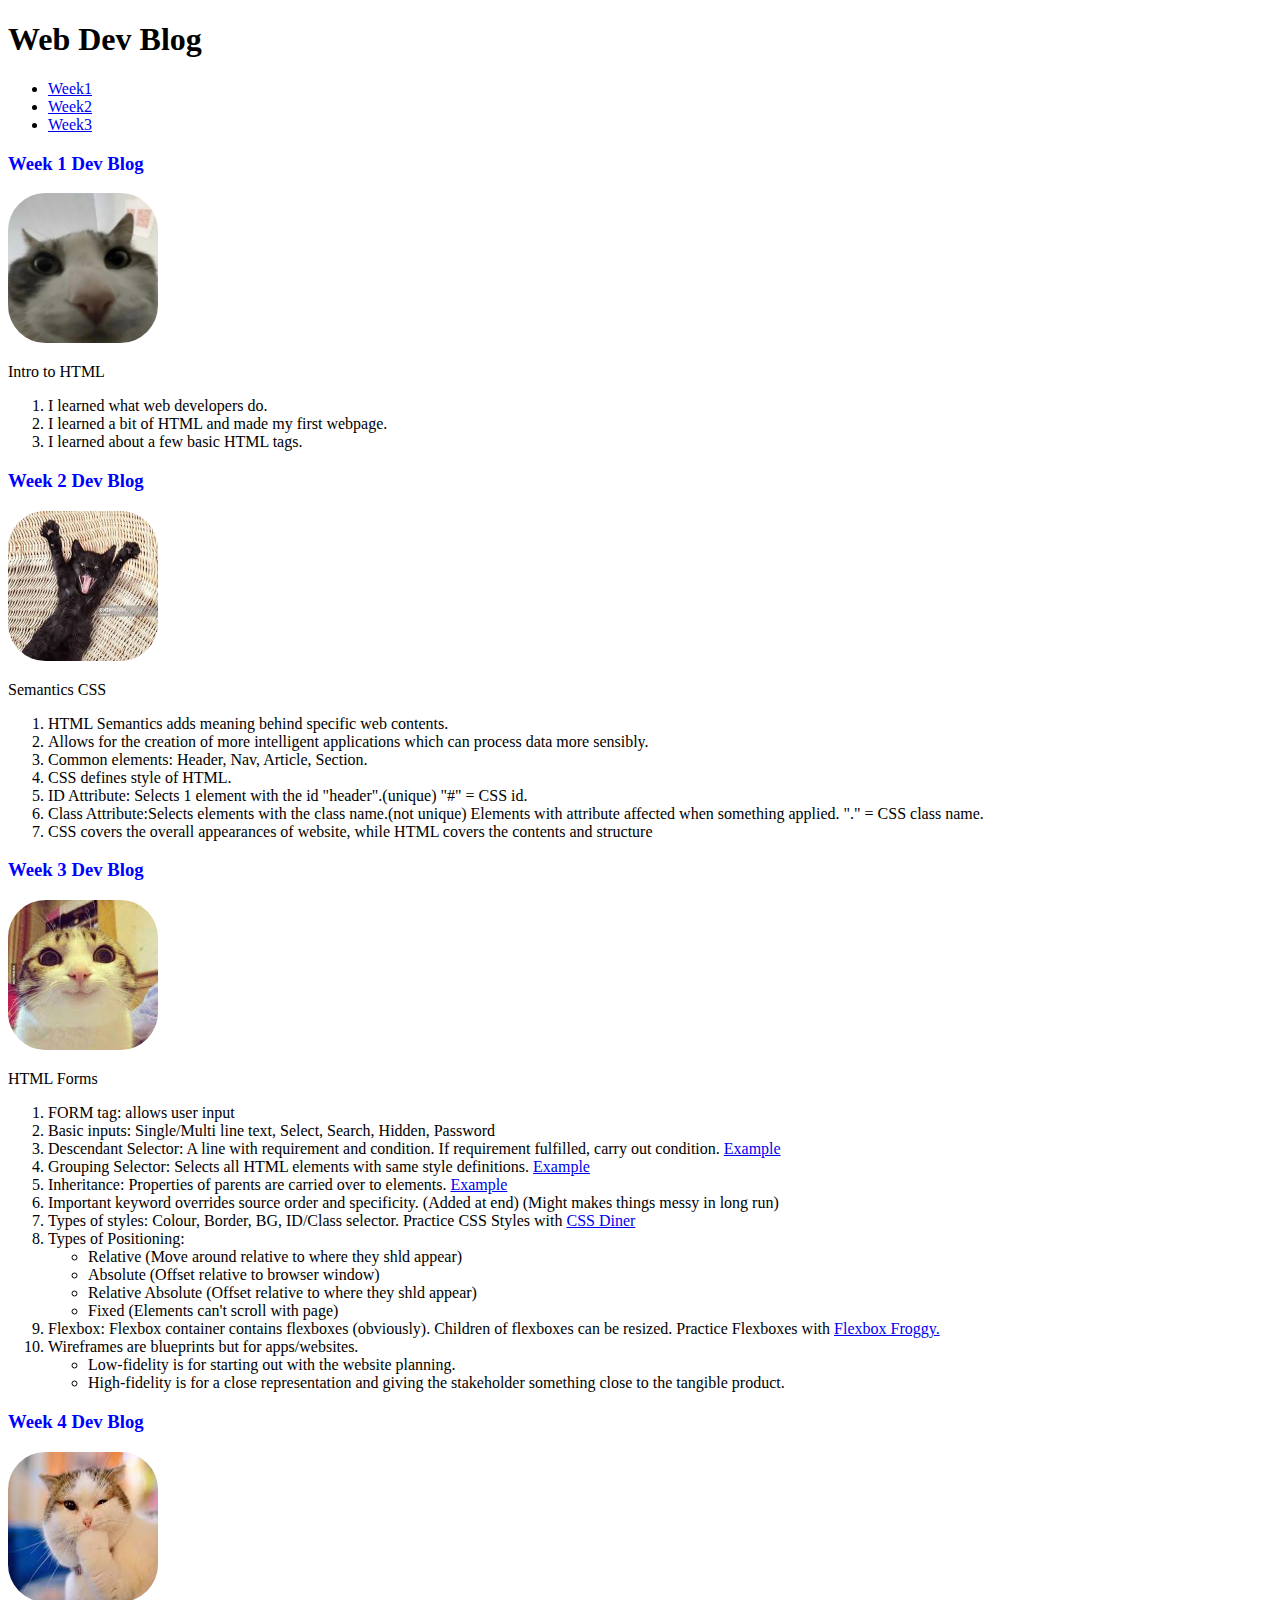
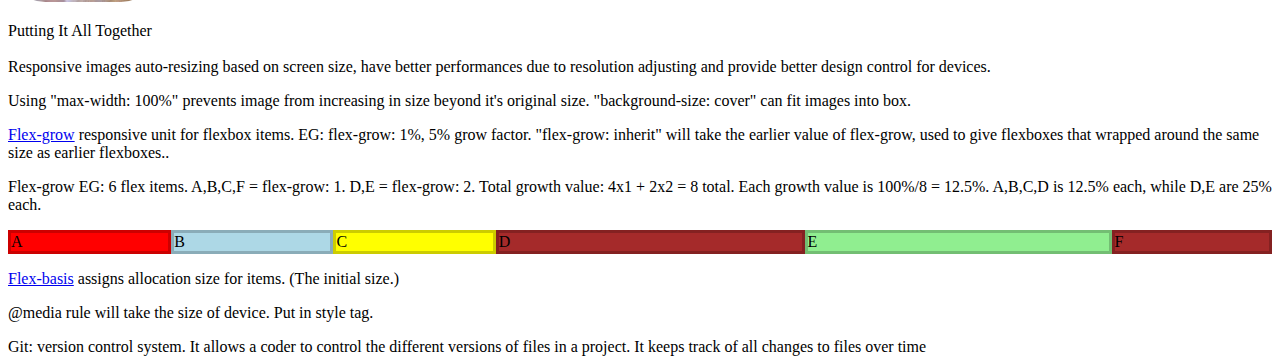
==== index.html @ f65aebb0 "WDB uploads so far" ====
<!DOCTYPE html>
<html>
  <head>
    <title>Web Dev Blog</title>
    <link rel="stylesheet" href="style.css" type="text/css" />
</head>

<body>
  <h1> Web Dev Blog </h1>
  <nav>
    <ul>
      <li><a href="#"> Week1</a></li>
      <li><a href="#"> Week2</a></li>
      <li><a href="#"> Week3</a></li>
    </ul>
  </nav>
  <article>
    <h3> Week 1 Dev Blog </h1>
    <img src = "Wireless cat.jpg">
    <p>
    <header>Intro to HTML</header>
    <ol>
      <li>I learned what web developers do.</li>
      <li>I learned a bit of HTML and made my first webpage.</li>
      <li>I learned about a few basic HTML tags.</li>
    </ol>
    </p>
  </article>
  <article>
    <h3> Week 2 Dev Blog </h3>
    <img src = "Yawning Cat.jpeg">
    <p>
    <header> Semantics CSS </header>
    <ol>
      <li>HTML Semantics adds meaning behind specific web contents.</li>
      <li>Allows for the creation of more intelligent applications which can process data more sensibly.</li>
      <li>Common elements: Header, Nav, Article, Section. </li>
      <li>CSS defines style of HTML.</li>
      <li>ID Attribute: Selects 1 element with the id "header".(unique) "#" = CSS id.</li>
      <li>Class Attribute:Selects elements with the class name.(not unique) Elements with attribute affected when something applied. "." = CSS class name.</li>
      <li>CSS covers the overall appearances of website, while HTML covers the contents and structure</li>
    </ol></p>
  </article>
  <article>
    <h3> Week 3 Dev Blog </h3>
    <img src = "Smiling Cat.jpeg">
    <p><header>HTML Forms</header>
    <ol>
      <li>FORM tag: allows user input</li>
      <li>Basic inputs: Single/Multi line text, Select, Search, Hidden, Password</li>
      
      <li>Descendant Selector: A line with requirement and condition. If requirement fulfilled, carry out condition. <a href='https://developer.mozilla.org/en-US/docs/Web/CSS/Descendant_combinator'>Example</a></li>
      <li>Grouping Selector: Selects all HTML elements with same style definitions. <a href="https://www.w3schools.com/css/css_selectors.asp#:~:text=The%20CSS%20Grouping%20Selector,with%20the%20same%20style%20definitions.&text=It%20will%20be%20better%20to,each%20selector%20with%20a%20comma.">Example</a></li>
      <li>Inheritance: Properties of parents are carried over to elements. <a href='https://developer.mozilla.org/en-US/docs/Web/CSS/Inheritance'>Example</a></li>
      <li>Important keyword overrides source order and specificity. (Added at end) (Might makes things messy in long run)</li>
      <li>Types of styles: Colour, Border, BG, ID/Class selector. Practice CSS Styles with <a href="https://flukeout.github.io/">CSS Diner</a></li> 
      <li>Types of Positioning: 
        <ul>
          <li>Relative (Move around relative to where they shld appear)</li>
          <li>Absolute (Offset relative to browser window)</li> 
          <li>Relative Absolute (Offset relative to where they shld appear)</li>
          <li>Fixed (Elements can't scroll with page)</li></ul> 
      <li>Flexbox: Flexbox container contains flexboxes (obviously). Children of flexboxes can be resized. Practice Flexboxes with <a href="https://flexboxfroggy.com/">Flexbox Froggy.</a></li>
      <li>Wireframes are blueprints but for apps/websites.<ul>
        <li>Low-fidelity is for starting out with the website planning.</li>
        <li>High-fidelity is for a close representation and giving the stakeholder something close to the tangible product.</li>
      </ul></li>
    </ol>
    </p>
  </article>
  <article>
    <h3> Week 4 Dev Blog </h3>
    <img src="Cat biting on hand.jpeg">
    <p><header>Putting It All Together </header> <br>
    Responsive images auto-resizing based on screen size, have better performances due to resolution adjusting and provide better design control for devices.</p>
    <p>Using "max-width: 100%" prevents image from increasing in size beyond it's original size. "background-size: cover" can fit images into box.</p>
    <p><a href="https://developer.mozilla.org/en-US/docs/Web/CSS/flex-grow">Flex-grow</a> responsive unit for flexbox items. EG: flex-grow: 1%, 5% grow factor. "flex-grow: inherit" will take the earlier value of flex-grow, used to give flexboxes that wrapped around the same size as earlier flexboxes..</p>
    <p>Flex-grow EG: 6 flex items. A,B,C,F = flex-grow: 1. D,E = flex-grow: 2. Total growth value: 4x1 + 2x2 = 8 total. Each growth value is 100%/8 = 12.5%. A,B,C,D is 12.5% each, while D,E are 25% each.
    <div id="content">
      <div class="small" style="background-color:red;">A</div>
      <div class="small" style="background-color:lightblue;">B</div>
      <div class="small" style="background-color:yellow;">C</div>
      <div class="double" style="background-color:brown;">D</div>
      <div class="double" style="background-color:lightgreen;">E</div>
      <div class="small" style="background-color:brown;">F</div>
    </div></p>
    <p><a href="https://www.w3schools.com/cssref/css3_pr_flex-basis.php">Flex-basis</a> assigns allocation size for items. (The initial size.)</p>
    <p>@media rule will take the size of device. Put in style tag.</p>
    <p>Git: version control system. It allows a coder to control the different versions of files in a project. It keeps track of all changes to files over time</p>
  </article>
  </body>
</html>
---- style.css ----
html {
    height: 100%;
    width: 100%;
  }
  
  h3{color:blue}
  
  img{width: 150px;
     height: 150px;
     border-radius: 25%;}
  
  
  #content {
    display: flex;
  
    justify-content: space-around;
    flex-flow: row wrap;
    align-items: stretch;
  }
  
  .small {
    flex-grow: 1;
    border: 3px solid rgba(0, 0, 0, 0.2);
  }
  
  .double {
    flex-grow: 2;
    border: 3px solid rgba(0, 0, 0, 0.2);
  }
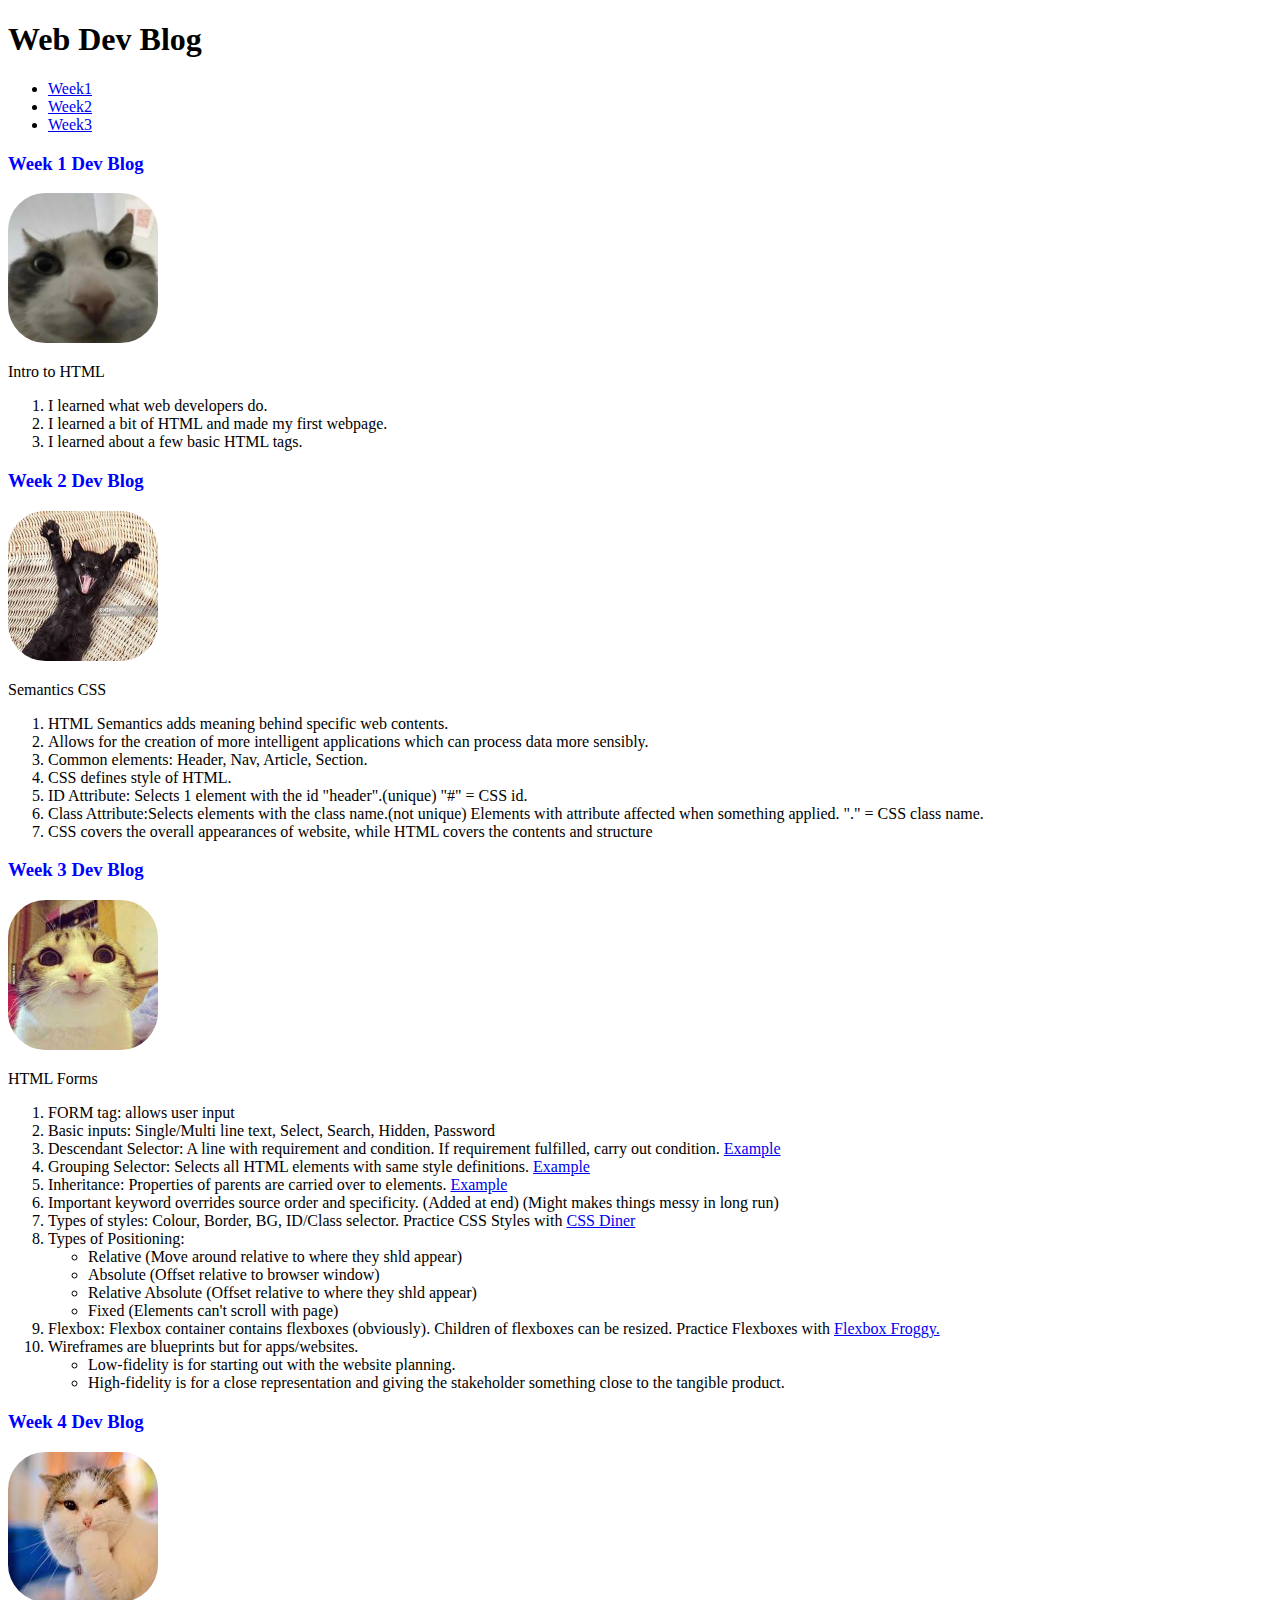
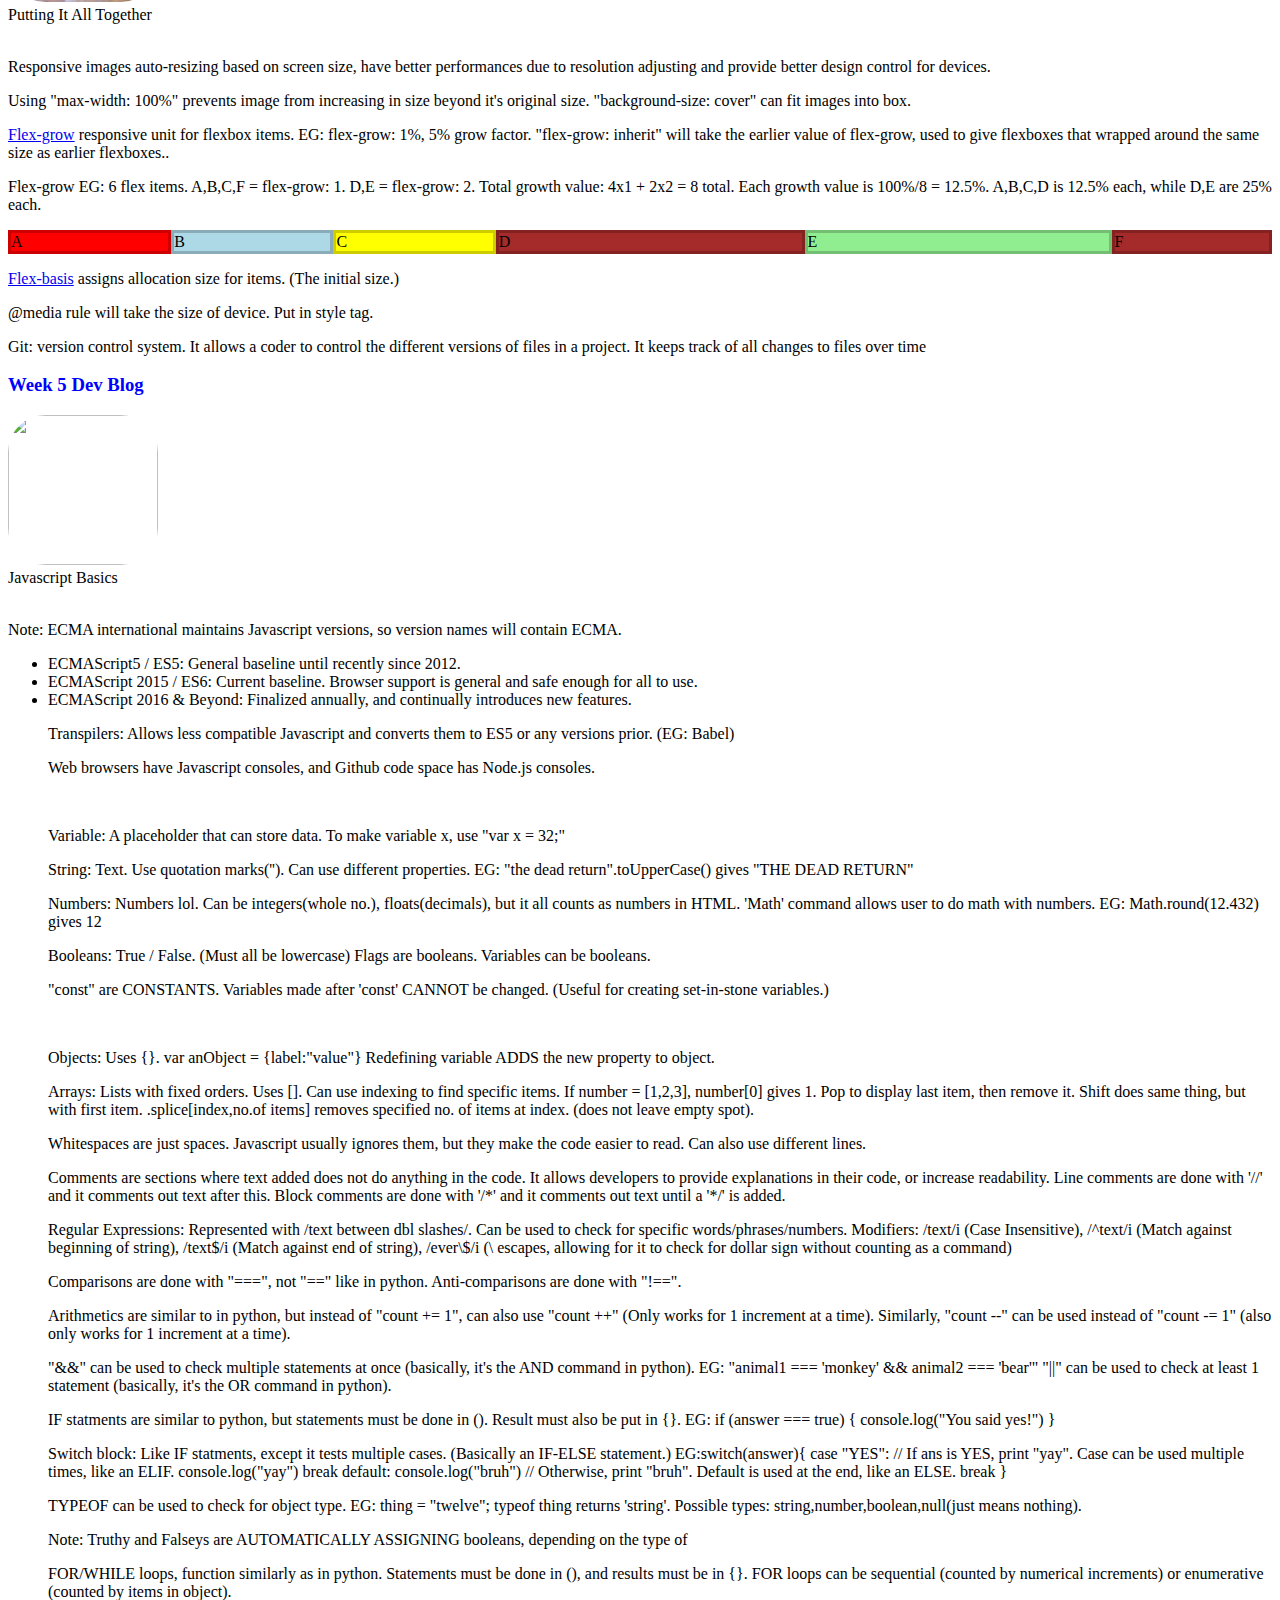
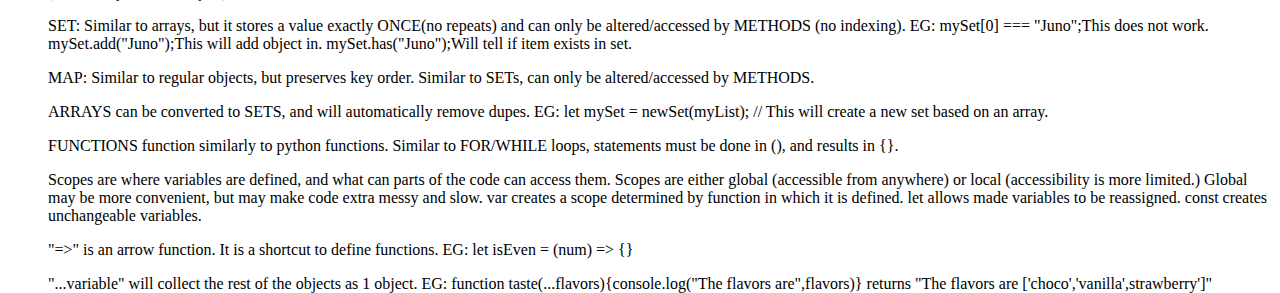
==== commit 2d6966fd: "WBD Week 5 Part 2" ====
--- a/index.html
+++ b/index.html
@@ -71,8 +71,8 @@
   <article>
     <h3> Week 4 Dev Blog </h3>
     <img src="Cat biting on hand.jpeg">
-    <p><header>Putting It All Together </header> <br>
-    Responsive images auto-resizing based on screen size, have better performances due to resolution adjusting and provide better design control for devices.</p>
+    <header>Putting It All Together </header> <br>
+    <p>Responsive images auto-resizing based on screen size, have better performances due to resolution adjusting and provide better design control for devices.</p>
     <p>Using "max-width: 100%" prevents image from increasing in size beyond it's original size. "background-size: cover" can fit images into box.</p>
     <p><a href="https://developer.mozilla.org/en-US/docs/Web/CSS/flex-grow">Flex-grow</a> responsive unit for flexbox items. EG: flex-grow: 1%, 5% grow factor. "flex-grow: inherit" will take the earlier value of flex-grow, used to give flexboxes that wrapped around the same size as earlier flexboxes..</p>
     <p>Flex-grow EG: 6 flex items. A,B,C,F = flex-grow: 1. D,E = flex-grow: 2. Total growth value: 4x1 + 2x2 = 8 total. Each growth value is 100%/8 = 12.5%. A,B,C,D is 12.5% each, while D,E are 25% each.
@@ -88,5 +88,77 @@
     <p>@media rule will take the size of device. Put in style tag.</p>
     <p>Git: version control system. It allows a coder to control the different versions of files in a project. It keeps track of all changes to files over time</p>
   </article>
+  <article>
+    <h3> Week 5 Dev Blog </h3>
+    <img src="Cat in bread.jpeg">
+    <header>Javascript Basics</header> <br>
+    <p>Note: ECMA international maintains Javascript versions, so version names will contain ECMA.</p>
+    <p><ul><li>ECMAScript5 / ES5: General baseline until recently since 2012.</li>
+      <li>ECMAScript 2015 / ES6: Current baseline. Browser support is general and safe enough for all to use.</li>
+      <li>ECMAScript 2016 & Beyond: Finalized annually, and continually introduces new features.</li>
+    </p>
+    <p>Transpilers: Allows less compatible Javascript and converts them to ES5 or any versions prior. (EG: Babel)</p>
+    <p>Web browsers have Javascript consoles, and Github code space has Node.js consoles.</p> <br>
+
+    <p>Variable: A placeholder that can store data. To make variable x, use "var x = 32;"</p>
+    <p>String: Text. Use quotation marks(''). Can use different properties. EG: "the dead return".toUpperCase() gives "THE DEAD RETURN"</p>
+    <p>Numbers: Numbers lol. Can be integers(whole no.), floats(decimals), but it all counts as numbers in HTML. 
+      'Math' command allows user to do math with numbers. EG: Math.round(12.432) gives 12</p>
+    <p>Booleans: True / False. (Must all be lowercase) Flags are booleans. Variables can be booleans.</p>
+    <p>"const" are CONSTANTS. Variables made after 'const' CANNOT be changed. (Useful for creating set-in-stone variables.)</p> <br>
+    
+    <p>Objects: Uses {}. var anObject = {label:"value"} Redefining variable ADDS the new property to object.</p>
+    <p>Arrays: Lists with fixed orders. Uses []. Can use indexing to find specific items. If number = [1,2,3], number[0] gives 1. 
+      Pop to display last item, then remove it. Shift does same thing, but with first item. .splice[index,no.of items] removes specified no. of items at index. (does not leave empty spot).</p>
+    <p>Whitespaces are just spaces. Javascript usually ignores them, but they make the code easier to read. Can also use different lines.</p>
+    <p>Comments are sections where text added does not do anything in the code. It allows developers to provide explanations in their code, or increase readability. 
+      Line comments are done with '//' and it comments out text after this.
+      Block comments are done with '/*' and it comments out text until a '*/' is added.</p>
+    <p>Regular Expressions: Represented with /text between dbl slashes/. Can be used to check for specific words/phrases/numbers.
+      Modifiers: /text/i (Case Insensitive), /^text/i (Match against beginning of string), /text$/i (Match against end of string), /ever\$/i (\ escapes, allowing for it to check for dollar sign without counting as a command)</p>
+
+    <p>Comparisons are done with "===", not "==" like in python. Anti-comparisons are done with "!==".</p>
+    <p>Arithmetics are similar to in python, but instead of "count += 1", can also use "count ++" (Only works for 1 increment at a time).
+      Similarly, "count --" can be used instead of "count -= 1" (also only works for 1 increment at a time).</p>
+    <p>"&&" can be used to check multiple statements at once (basically, it's the AND command in python). EG: "animal1 === 'monkey' && animal2 === 'bear'"
+      "||" can be used to check at least 1 statement (basically, it's the OR command in python).</p>
+    <p>IF statments are similar to python, but statements must be done in (). Result must also be put in {}.
+      EG: if (answer === true) {
+        console.log("You said yes!")
+      }</p>
+    <p>Switch block: Like IF statments, except it tests multiple cases. (Basically an IF-ELSE statement.)
+      EG:switch(answer){
+        case "YES":              // If ans is YES, print "yay". Case can be used multiple times, like an ELIF.
+          console.log("yay")  
+          break
+        default:
+          console.log("bruh")    // Otherwise, print "bruh". Default is used at the end, like an ELSE.
+          break
+      }</p>
+      <p>TYPEOF can be used to check for object type. EG: thing = "twelve";   typeof thing returns 'string'.
+        Possible types: string,number,boolean,null(just means nothing).
+      </p>
+      <p>Note: Truthy and Falseys are AUTOMATICALLY ASSIGNING booleans, depending on the type of </p>
+
+      <p>FOR/WHILE loops, function similarly as in python. Statements must be done in (), and results must be in {}.
+        FOR loops can be sequential (counted by numerical increments) or enumerative (counted by items in object).</p>
+      <p>SET: Similar to arrays, but it stores a value exactly ONCE(no repeats) and can only be altered/accessed by METHODS (no indexing).
+        EG: mySet[0] === "Juno";This does not work.         mySet.add("Juno");This will add object in.       mySet.has("Juno");Will tell if item exists in set.</p>
+      <p>MAP: Similar to regular objects, but preserves key order. Similar to SETs, can only be altered/accessed by METHODS.</p>
+      <p>ARRAYS can be converted to SETS, and will automatically remove dupes.
+        EG: let mySet = newSet(myList);   // This will create a new set based on an array.</p>
+
+      <p>FUNCTIONS function similarly to python functions. Similar to FOR/WHILE loops, statements must be done in (), and results in {}.</p>
+      <p>Scopes are where variables are defined, and what can parts of the code can access them. Scopes are either global (accessible from anywhere) or local (accessibility is more limited.)
+        Global may be more convenient, but may make code extra messy and slow.
+        var creates a scope determined by function in which it is defined. 
+        let allows made variables to be reassigned.
+        const creates unchangeable variables.</p>
+      <p>"=>" is an arrow function. It is a shortcut to define functions.
+        EG: let isEven = (num) => {}</p>
+      <p>"...variable" will collect the rest of the objects as 1 object.
+        EG: function taste(...flavors){console.log("The flavors are",flavors)}    returns "The flavors are ['choco','vanilla',strawberry']"</p>
+      <p></p>
+  </article>
   </body>
 </html>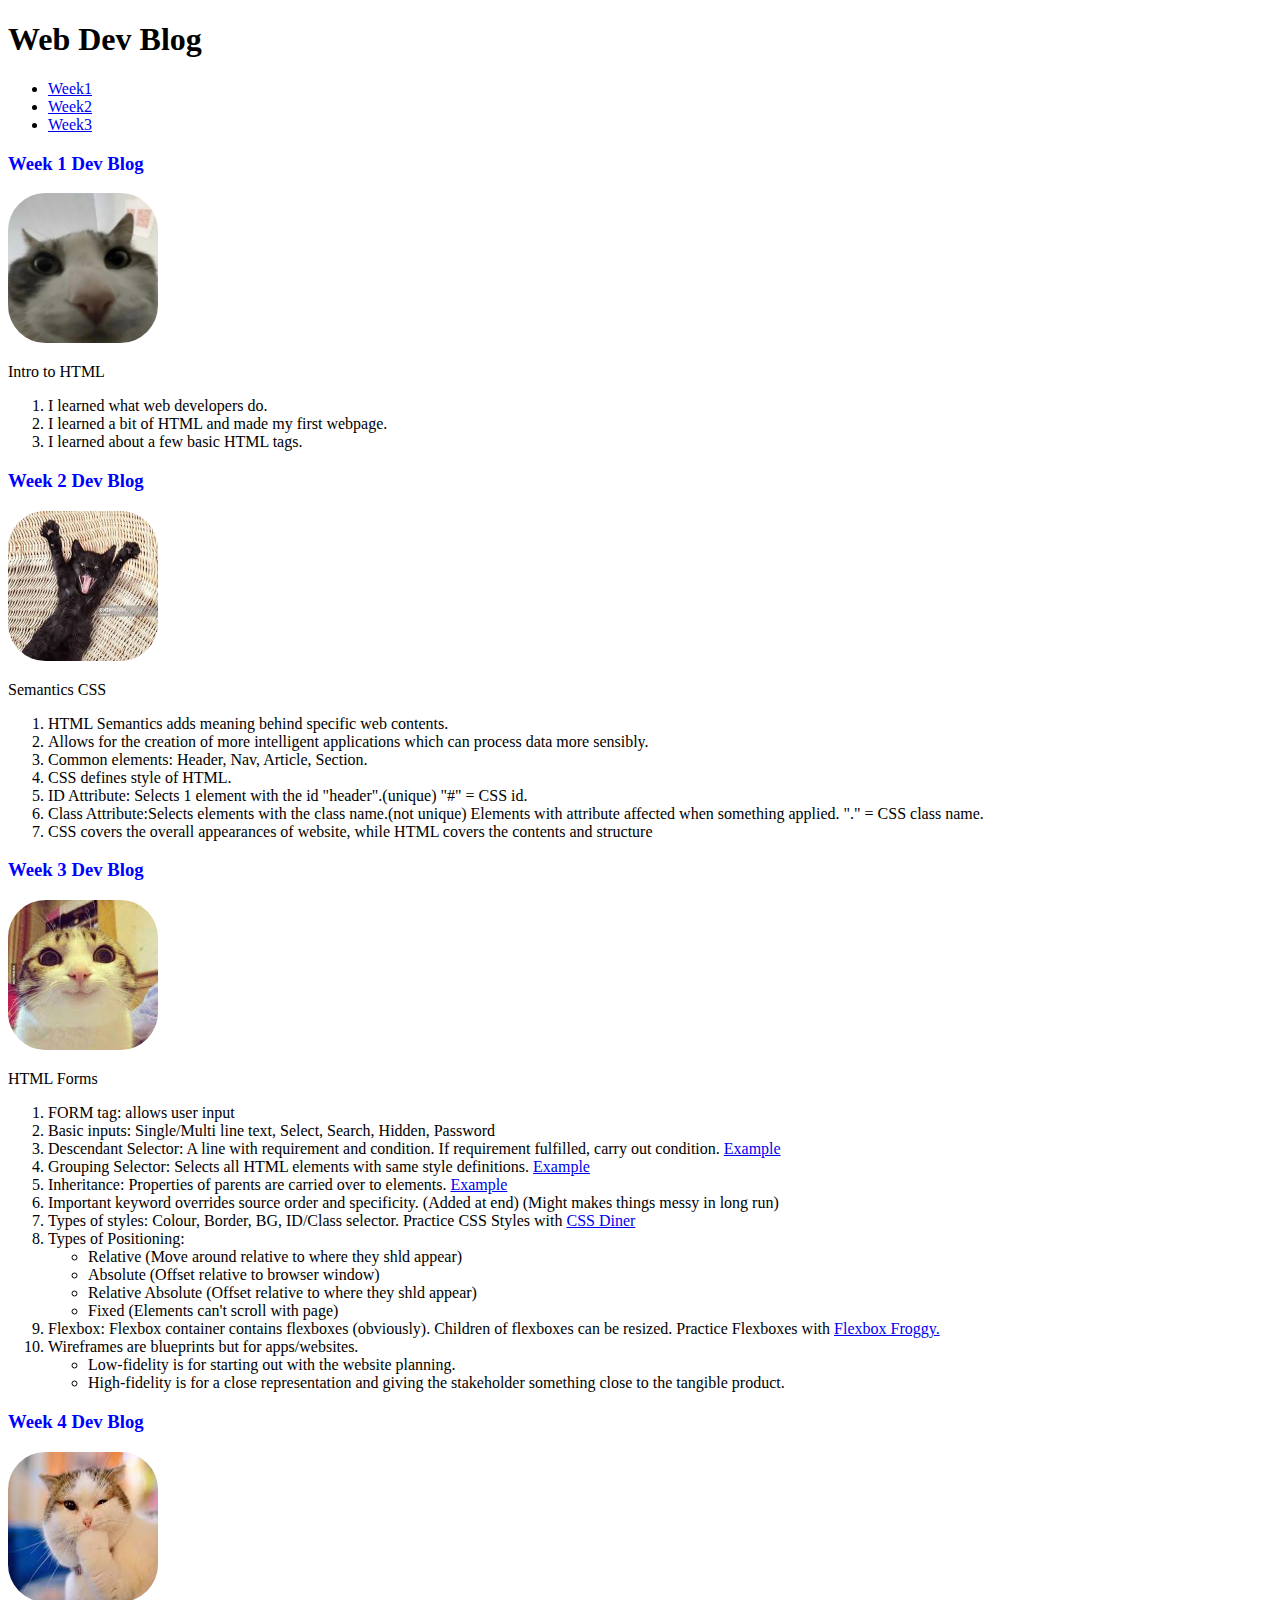
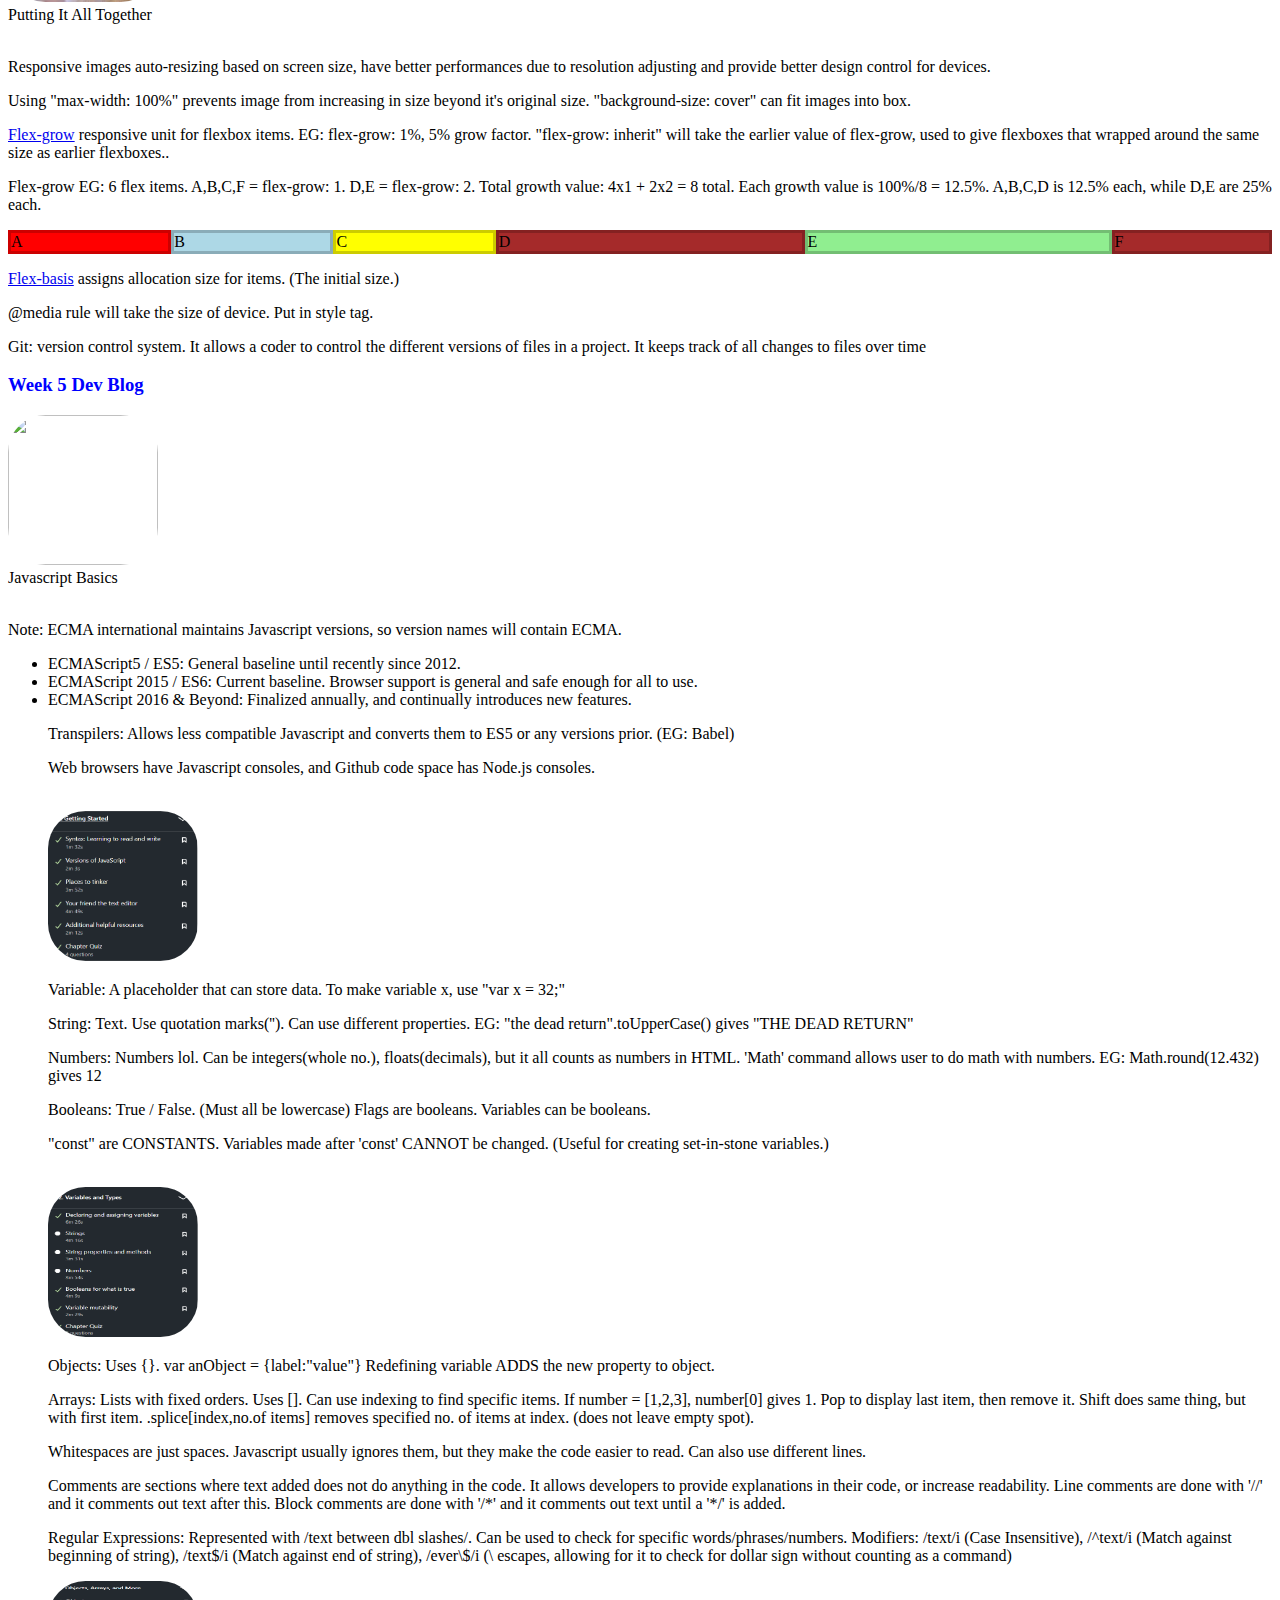
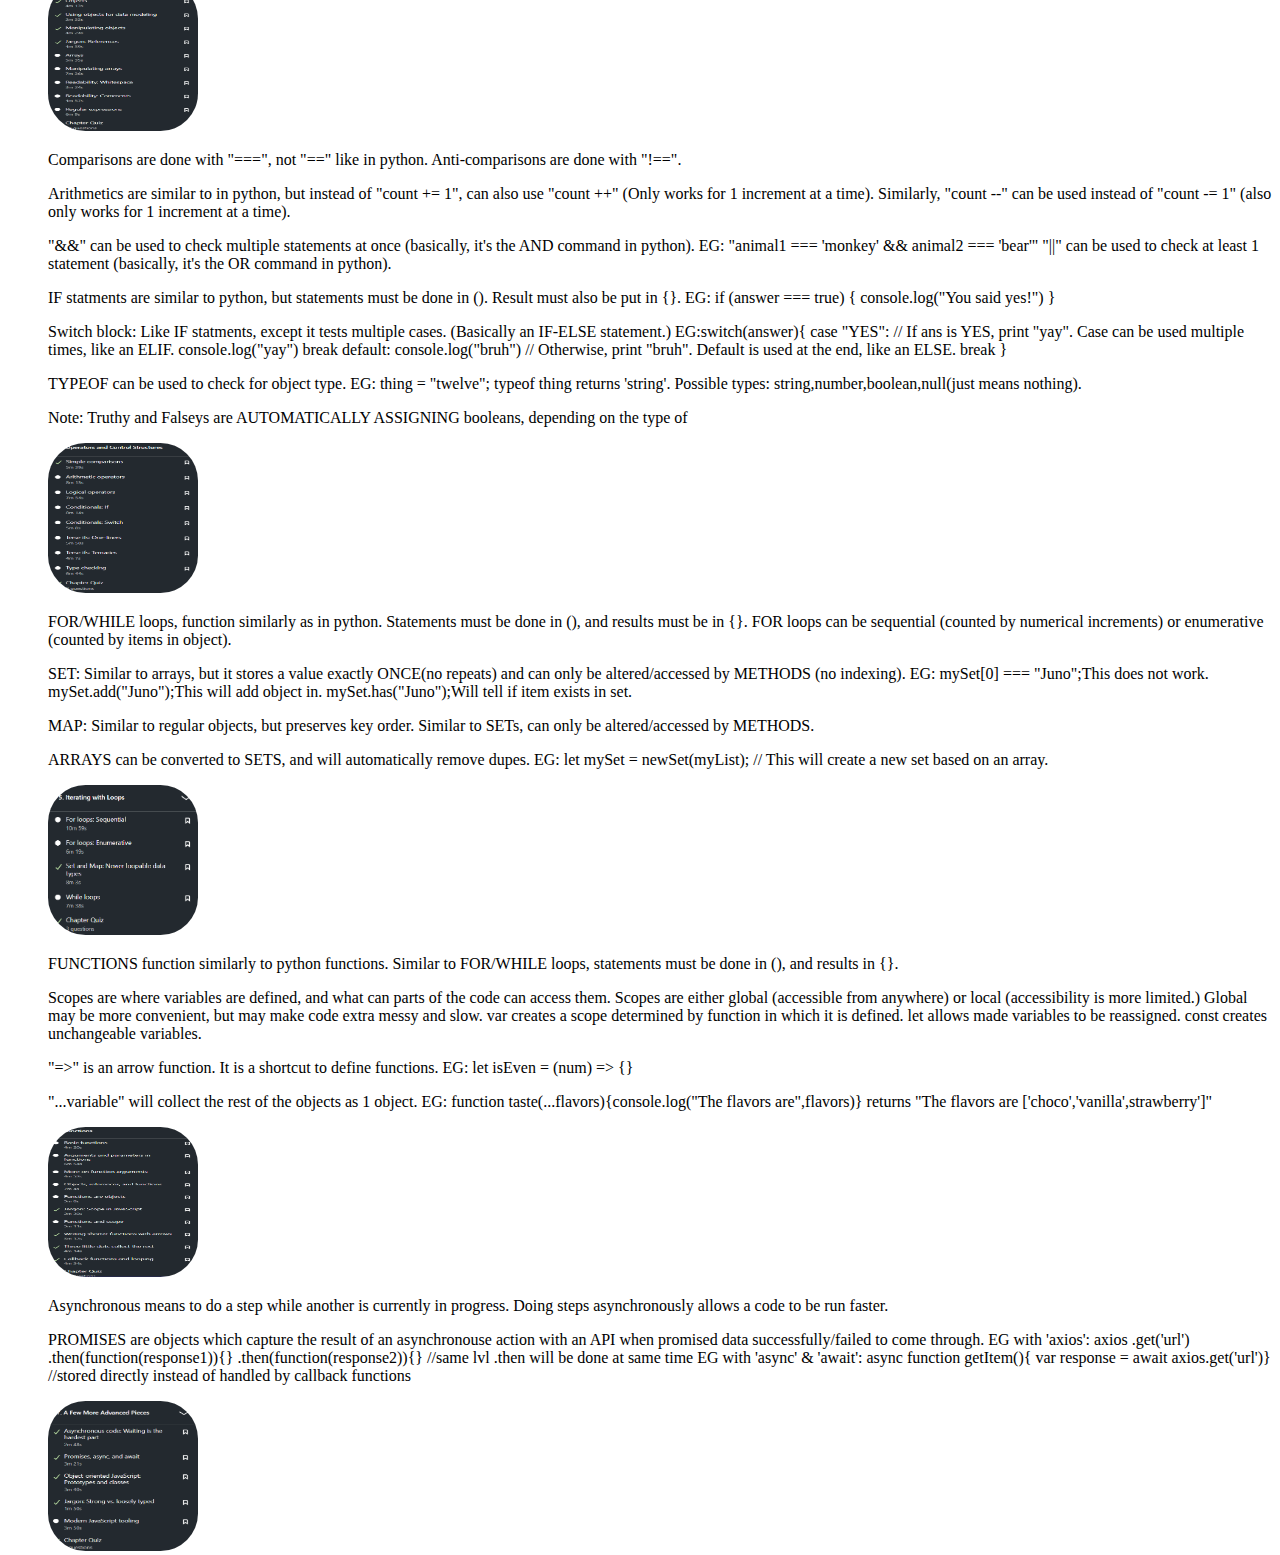
==== commit 2fc3f8d7: "WBD Week 5 Part 4" ====
--- a/index.html
+++ b/index.html
@@ -99,6 +99,7 @@
     </p>
     <p>Transpilers: Allows less compatible Javascript and converts them to ES5 or any versions prior. (EG: Babel)</p>
     <p>Web browsers have Javascript consoles, and Github code space has Node.js consoles.</p> <br>
+    <img src="Lesson 1 quiz.png">
 
     <p>Variable: A placeholder that can store data. To make variable x, use "var x = 32;"</p>
     <p>String: Text. Use quotation marks(''). Can use different properties. EG: "the dead return".toUpperCase() gives "THE DEAD RETURN"</p>
@@ -106,7 +107,8 @@
       'Math' command allows user to do math with numbers. EG: Math.round(12.432) gives 12</p>
     <p>Booleans: True / False. (Must all be lowercase) Flags are booleans. Variables can be booleans.</p>
     <p>"const" are CONSTANTS. Variables made after 'const' CANNOT be changed. (Useful for creating set-in-stone variables.)</p> <br>
-    
+    <img src="Lesson 2 quiz.png">
+
     <p>Objects: Uses {}. var anObject = {label:"value"} Redefining variable ADDS the new property to object.</p>
     <p>Arrays: Lists with fixed orders. Uses []. Can use indexing to find specific items. If number = [1,2,3], number[0] gives 1. 
       Pop to display last item, then remove it. Shift does same thing, but with first item. .splice[index,no.of items] removes specified no. of items at index. (does not leave empty spot).</p>
@@ -116,6 +118,7 @@
       Block comments are done with '/*' and it comments out text until a '*/' is added.</p>
     <p>Regular Expressions: Represented with /text between dbl slashes/. Can be used to check for specific words/phrases/numbers.
       Modifiers: /text/i (Case Insensitive), /^text/i (Match against beginning of string), /text$/i (Match against end of string), /ever\$/i (\ escapes, allowing for it to check for dollar sign without counting as a command)</p>
+    <img src="Lesson 3 quiz.png">
 
     <p>Comparisons are done with "===", not "==" like in python. Anti-comparisons are done with "!==".</p>
     <p>Arithmetics are similar to in python, but instead of "count += 1", can also use "count ++" (Only works for 1 increment at a time).
@@ -139,6 +142,7 @@
         Possible types: string,number,boolean,null(just means nothing).
       </p>
       <p>Note: Truthy and Falseys are AUTOMATICALLY ASSIGNING booleans, depending on the type of </p>
+      <img src="Lesson 4 quiz.png">
 
       <p>FOR/WHILE loops, function similarly as in python. Statements must be done in (), and results must be in {}.
         FOR loops can be sequential (counted by numerical increments) or enumerative (counted by items in object).</p>
@@ -147,6 +151,7 @@
       <p>MAP: Similar to regular objects, but preserves key order. Similar to SETs, can only be altered/accessed by METHODS.</p>
       <p>ARRAYS can be converted to SETS, and will automatically remove dupes.
         EG: let mySet = newSet(myList);   // This will create a new set based on an array.</p>
+      <img src="Lesson 5 quiz.png">
 
       <p>FUNCTIONS function similarly to python functions. Similar to FOR/WHILE loops, statements must be done in (), and results in {}.</p>
       <p>Scopes are where variables are defined, and what can parts of the code can access them. Scopes are either global (accessible from anywhere) or local (accessibility is more limited.)
@@ -158,7 +163,20 @@
         EG: let isEven = (num) => {}</p>
       <p>"...variable" will collect the rest of the objects as 1 object.
         EG: function taste(...flavors){console.log("The flavors are",flavors)}    returns "The flavors are ['choco','vanilla',strawberry']"</p>
-      <p></p>
+      <img src="Lesson 6 quiz.png">
+      
+      <p>Asynchronous means to do a step while another is currently in progress. Doing steps asynchronously allows a code to be run faster.</p>
+      <p>PROMISES are objects which capture the result of an asynchronouse action with an API when promised data successfully/failed to come through.
+        EG with 'axios':
+        axios
+          .get('url')
+          .then(function(response1)){}
+          .then(function(response2)){}     //same lvl .then will be done at same time
+        EG with 'async' & 'await':
+        async function getItem(){
+          var response = await axios.get('url')}    //stored directly instead of handled by callback functions</p>
+      <img src="Lesson 7 quiz.png">
+        
   </article>
   </body>
 </html>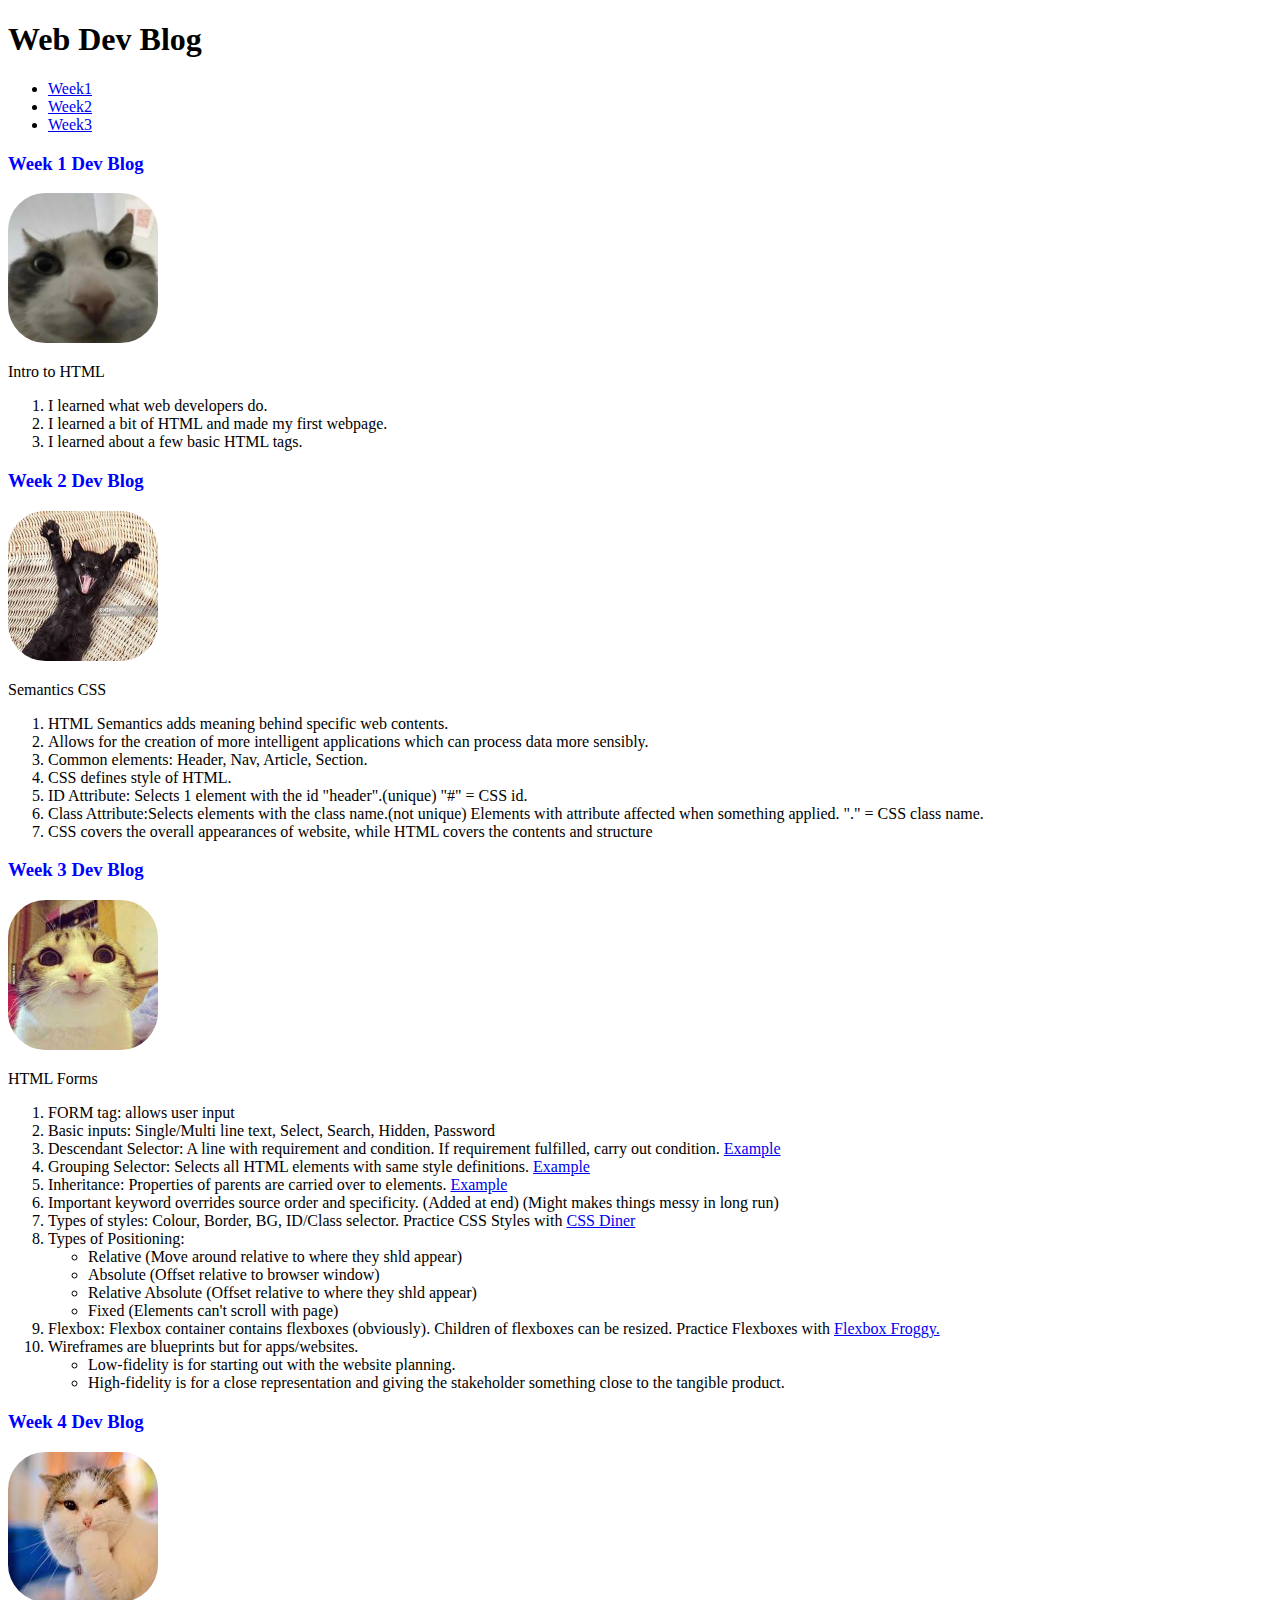
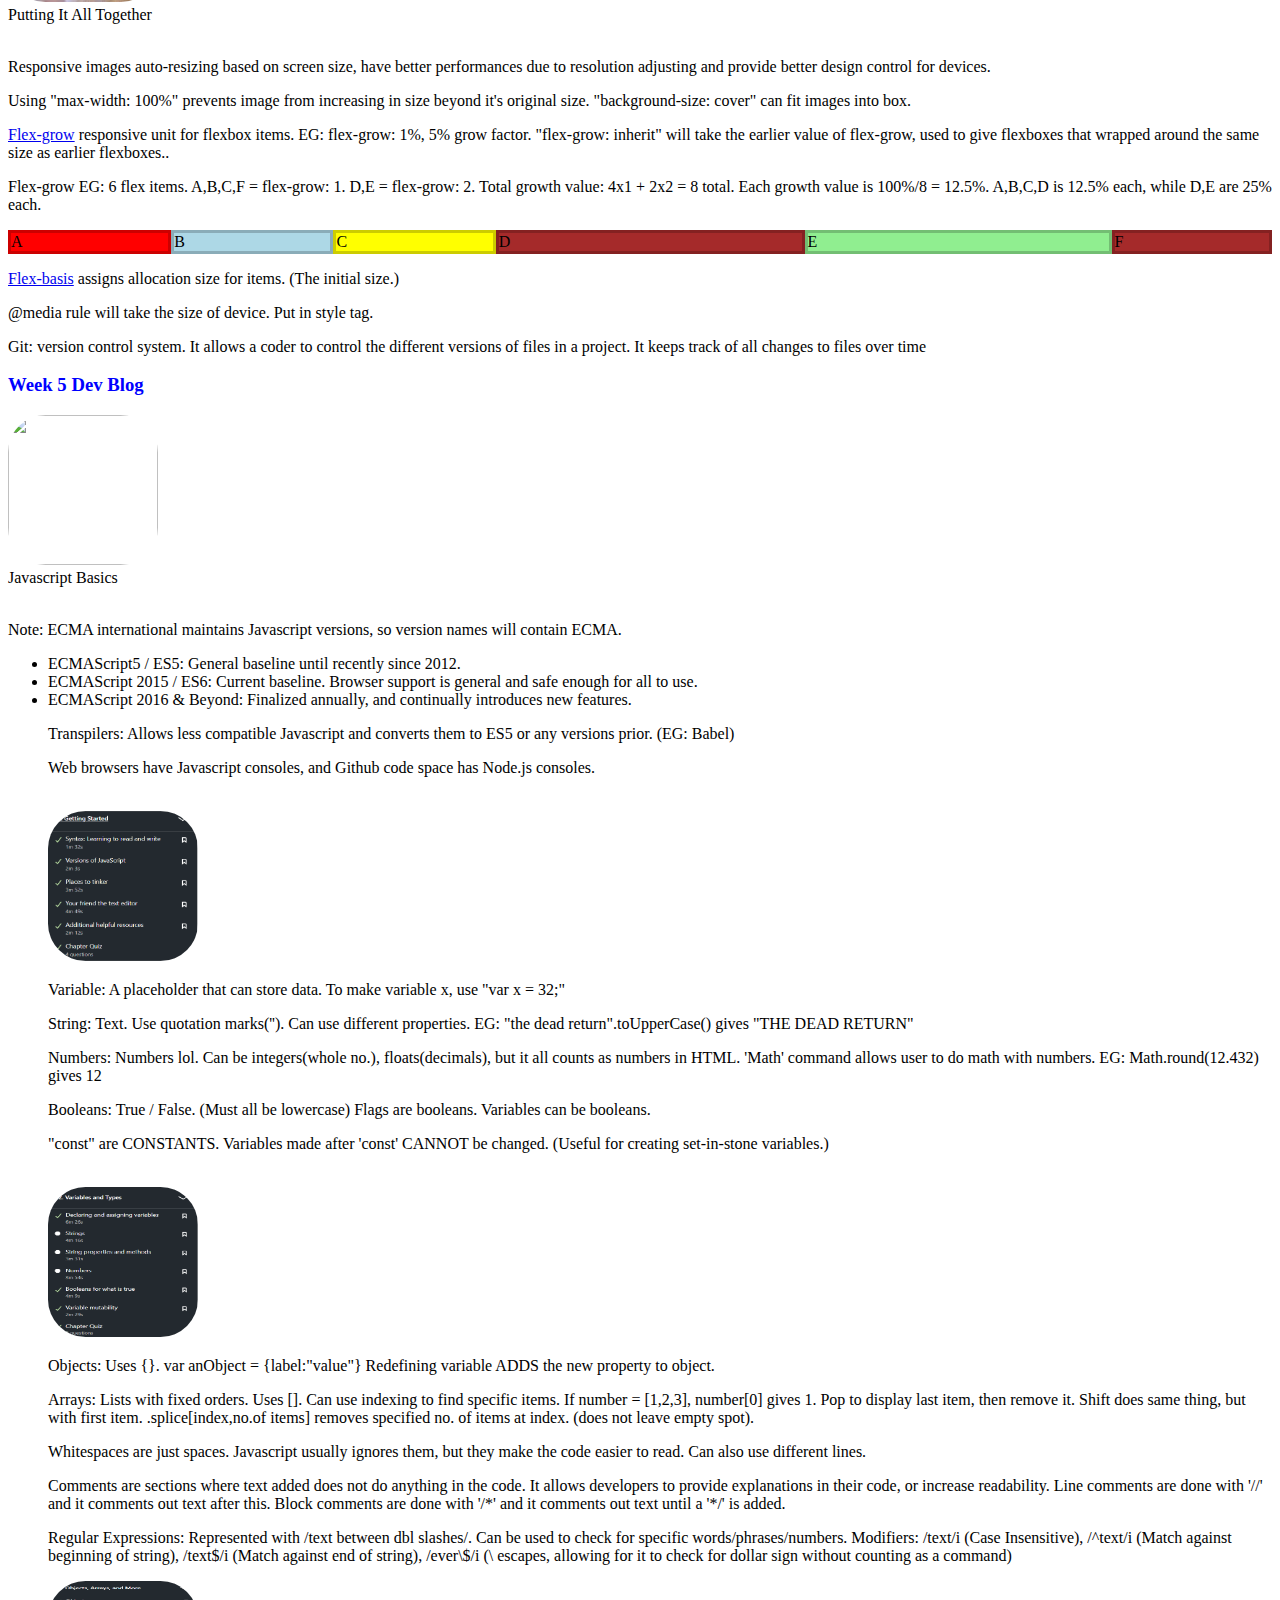
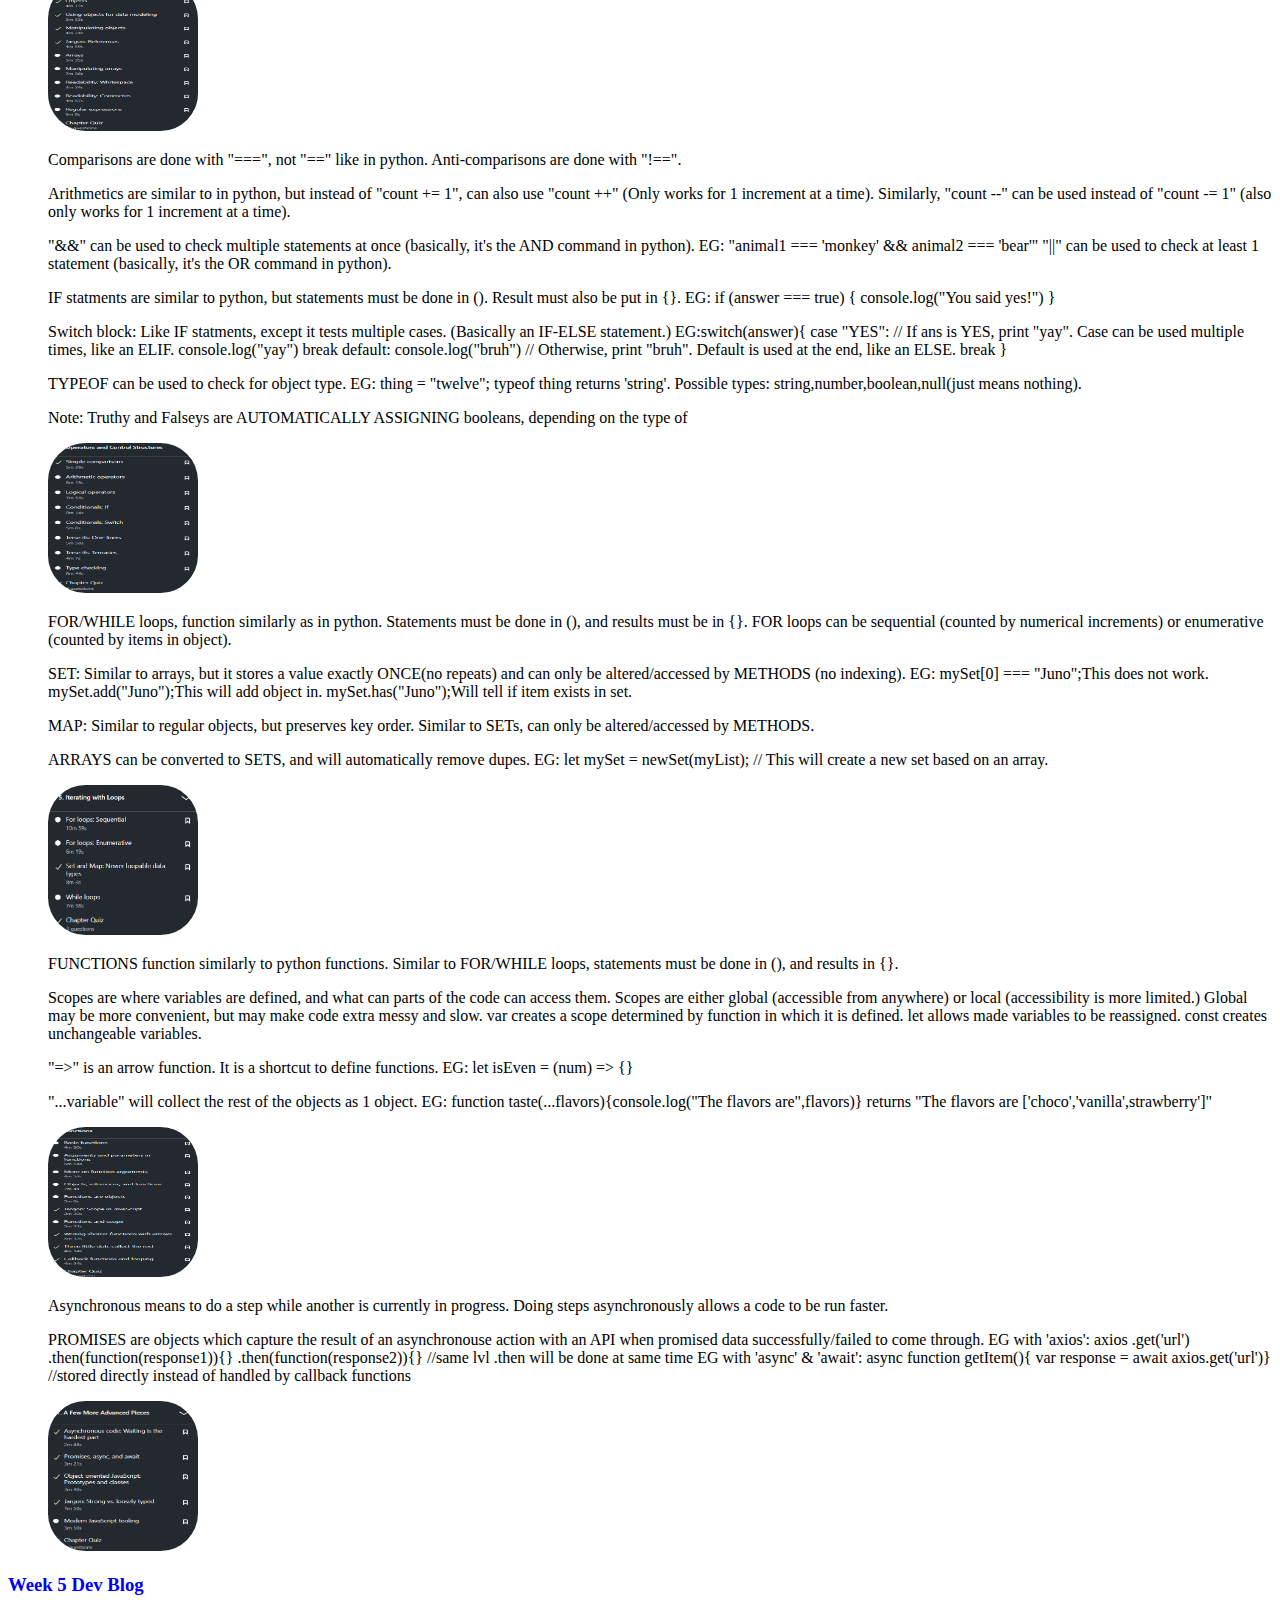
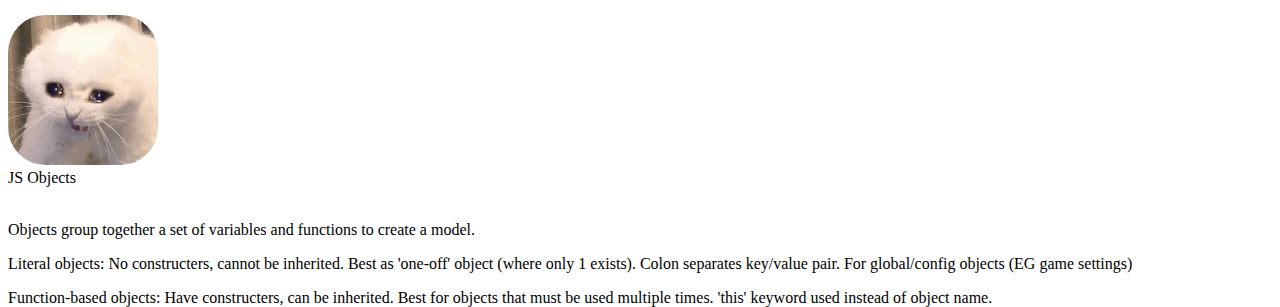
==== commit 11867a94: "Week 6 WDB" ====
--- a/index.html
+++ b/index.html
@@ -178,5 +178,13 @@
       <img src="Lesson 7 quiz.png">
         
   </article>
+  <article>
+    <h3> Week 5 Dev Blog </h3>
+    <img src="crying cat image.gif">
+    <header>JS Objects</header> <br>
+    <p>Objects group together a set of variables and functions to create a model.</p>
+    <p>Literal objects: No constructers, cannot be inherited. Best as 'one-off' object (where only 1 exists). Colon separates key/value pair. For global/config objects (EG game settings)</p>
+    <p>Function-based objects: Have constructers, can be inherited. Best for objects that must be used multiple times. 'this' keyword used instead of object name.</p>
+  </article>
   </body>
 </html>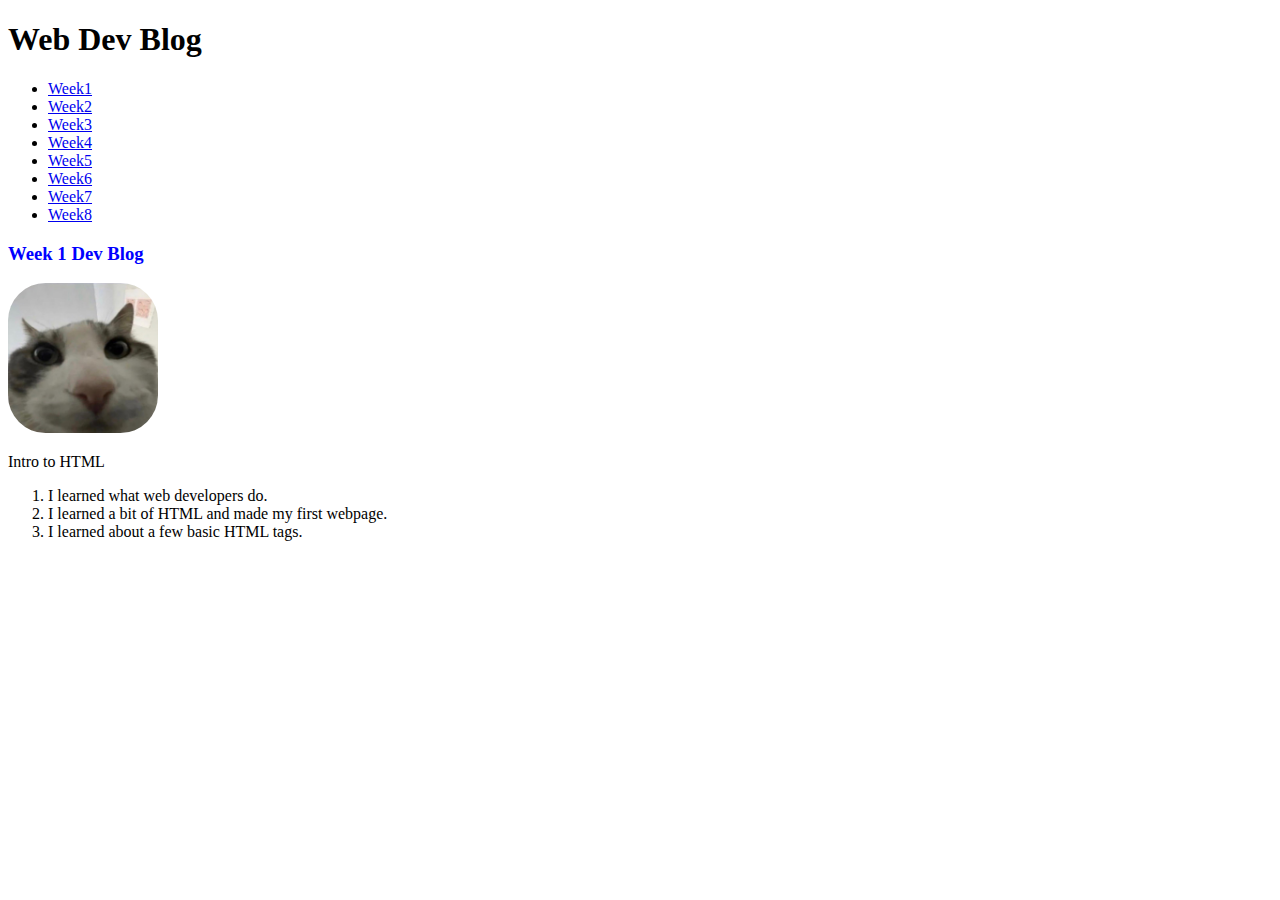
==== commit bbb50320: "WDB Week 8" ====
--- a/index.html
+++ b/index.html
@@ -9,9 +9,14 @@
   <h1> Web Dev Blog </h1>
   <nav>
     <ul>
-      <li><a href="#"> Week1</a></li>
-      <li><a href="#"> Week2</a></li>
-      <li><a href="#"> Week3</a></li>
+      <li><a href="index.html">Week1</a></li>
+      <li><a href="week2.html">Week2</a></li>
+      <li><a href="week3.html">Week3</a></li>
+      <li><a href="week4.html">Week4</a></li>
+      <li><a href="week5.html">Week5</a></li>
+      <li><a href="week6.html">Week6</a></li>
+      <li><a href="week7.html">Week7</a></li>
+      <li><a href="week8.html">Week8</a></li>
     </ul>
   </nav>
   <article>
@@ -26,165 +31,4 @@
     </ol>
     </p>
   </article>
-  <article>
-    <h3> Week 2 Dev Blog </h3>
-    <img src = "Yawning Cat.jpeg">
-    <p>
-    <header> Semantics CSS </header>
-    <ol>
-      <li>HTML Semantics adds meaning behind specific web contents.</li>
-      <li>Allows for the creation of more intelligent applications which can process data more sensibly.</li>
-      <li>Common elements: Header, Nav, Article, Section. </li>
-      <li>CSS defines style of HTML.</li>
-      <li>ID Attribute: Selects 1 element with the id "header".(unique) "#" = CSS id.</li>
-      <li>Class Attribute:Selects elements with the class name.(not unique) Elements with attribute affected when something applied. "." = CSS class name.</li>
-      <li>CSS covers the overall appearances of website, while HTML covers the contents and structure</li>
-    </ol></p>
-  </article>
-  <article>
-    <h3> Week 3 Dev Blog </h3>
-    <img src = "Smiling Cat.jpeg">
-    <p><header>HTML Forms</header>
-    <ol>
-      <li>FORM tag: allows user input</li>
-      <li>Basic inputs: Single/Multi line text, Select, Search, Hidden, Password</li>
-      
-      <li>Descendant Selector: A line with requirement and condition. If requirement fulfilled, carry out condition. <a href='https://developer.mozilla.org/en-US/docs/Web/CSS/Descendant_combinator'>Example</a></li>
-      <li>Grouping Selector: Selects all HTML elements with same style definitions. <a href="https://www.w3schools.com/css/css_selectors.asp#:~:text=The%20CSS%20Grouping%20Selector,with%20the%20same%20style%20definitions.&text=It%20will%20be%20better%20to,each%20selector%20with%20a%20comma.">Example</a></li>
-      <li>Inheritance: Properties of parents are carried over to elements. <a href='https://developer.mozilla.org/en-US/docs/Web/CSS/Inheritance'>Example</a></li>
-      <li>Important keyword overrides source order and specificity. (Added at end) (Might makes things messy in long run)</li>
-      <li>Types of styles: Colour, Border, BG, ID/Class selector. Practice CSS Styles with <a href="https://flukeout.github.io/">CSS Diner</a></li> 
-      <li>Types of Positioning: 
-        <ul>
-          <li>Relative (Move around relative to where they shld appear)</li>
-          <li>Absolute (Offset relative to browser window)</li> 
-          <li>Relative Absolute (Offset relative to where they shld appear)</li>
-          <li>Fixed (Elements can't scroll with page)</li></ul> 
-      <li>Flexbox: Flexbox container contains flexboxes (obviously). Children of flexboxes can be resized. Practice Flexboxes with <a href="https://flexboxfroggy.com/">Flexbox Froggy.</a></li>
-      <li>Wireframes are blueprints but for apps/websites.<ul>
-        <li>Low-fidelity is for starting out with the website planning.</li>
-        <li>High-fidelity is for a close representation and giving the stakeholder something close to the tangible product.</li>
-      </ul></li>
-    </ol>
-    </p>
-  </article>
-  <article>
-    <h3> Week 4 Dev Blog </h3>
-    <img src="Cat biting on hand.jpeg">
-    <header>Putting It All Together </header> <br>
-    <p>Responsive images auto-resizing based on screen size, have better performances due to resolution adjusting and provide better design control for devices.</p>
-    <p>Using "max-width: 100%" prevents image from increasing in size beyond it's original size. "background-size: cover" can fit images into box.</p>
-    <p><a href="https://developer.mozilla.org/en-US/docs/Web/CSS/flex-grow">Flex-grow</a> responsive unit for flexbox items. EG: flex-grow: 1%, 5% grow factor. "flex-grow: inherit" will take the earlier value of flex-grow, used to give flexboxes that wrapped around the same size as earlier flexboxes..</p>
-    <p>Flex-grow EG: 6 flex items. A,B,C,F = flex-grow: 1. D,E = flex-grow: 2. Total growth value: 4x1 + 2x2 = 8 total. Each growth value is 100%/8 = 12.5%. A,B,C,D is 12.5% each, while D,E are 25% each.
-    <div id="content">
-      <div class="small" style="background-color:red;">A</div>
-      <div class="small" style="background-color:lightblue;">B</div>
-      <div class="small" style="background-color:yellow;">C</div>
-      <div class="double" style="background-color:brown;">D</div>
-      <div class="double" style="background-color:lightgreen;">E</div>
-      <div class="small" style="background-color:brown;">F</div>
-    </div></p>
-    <p><a href="https://www.w3schools.com/cssref/css3_pr_flex-basis.php">Flex-basis</a> assigns allocation size for items. (The initial size.)</p>
-    <p>@media rule will take the size of device. Put in style tag.</p>
-    <p>Git: version control system. It allows a coder to control the different versions of files in a project. It keeps track of all changes to files over time</p>
-  </article>
-  <article>
-    <h3> Week 5 Dev Blog </h3>
-    <img src="Cat in bread.jpeg">
-    <header>Javascript Basics</header> <br>
-    <p>Note: ECMA international maintains Javascript versions, so version names will contain ECMA.</p>
-    <p><ul><li>ECMAScript5 / ES5: General baseline until recently since 2012.</li>
-      <li>ECMAScript 2015 / ES6: Current baseline. Browser support is general and safe enough for all to use.</li>
-      <li>ECMAScript 2016 & Beyond: Finalized annually, and continually introduces new features.</li>
-    </p>
-    <p>Transpilers: Allows less compatible Javascript and converts them to ES5 or any versions prior. (EG: Babel)</p>
-    <p>Web browsers have Javascript consoles, and Github code space has Node.js consoles.</p> <br>
-    <img src="Lesson 1 quiz.png">
-
-    <p>Variable: A placeholder that can store data. To make variable x, use "var x = 32;"</p>
-    <p>String: Text. Use quotation marks(''). Can use different properties. EG: "the dead return".toUpperCase() gives "THE DEAD RETURN"</p>
-    <p>Numbers: Numbers lol. Can be integers(whole no.), floats(decimals), but it all counts as numbers in HTML. 
-      'Math' command allows user to do math with numbers. EG: Math.round(12.432) gives 12</p>
-    <p>Booleans: True / False. (Must all be lowercase) Flags are booleans. Variables can be booleans.</p>
-    <p>"const" are CONSTANTS. Variables made after 'const' CANNOT be changed. (Useful for creating set-in-stone variables.)</p> <br>
-    <img src="Lesson 2 quiz.png">
-
-    <p>Objects: Uses {}. var anObject = {label:"value"} Redefining variable ADDS the new property to object.</p>
-    <p>Arrays: Lists with fixed orders. Uses []. Can use indexing to find specific items. If number = [1,2,3], number[0] gives 1. 
-      Pop to display last item, then remove it. Shift does same thing, but with first item. .splice[index,no.of items] removes specified no. of items at index. (does not leave empty spot).</p>
-    <p>Whitespaces are just spaces. Javascript usually ignores them, but they make the code easier to read. Can also use different lines.</p>
-    <p>Comments are sections where text added does not do anything in the code. It allows developers to provide explanations in their code, or increase readability. 
-      Line comments are done with '//' and it comments out text after this.
-      Block comments are done with '/*' and it comments out text until a '*/' is added.</p>
-    <p>Regular Expressions: Represented with /text between dbl slashes/. Can be used to check for specific words/phrases/numbers.
-      Modifiers: /text/i (Case Insensitive), /^text/i (Match against beginning of string), /text$/i (Match against end of string), /ever\$/i (\ escapes, allowing for it to check for dollar sign without counting as a command)</p>
-    <img src="Lesson 3 quiz.png">
-
-    <p>Comparisons are done with "===", not "==" like in python. Anti-comparisons are done with "!==".</p>
-    <p>Arithmetics are similar to in python, but instead of "count += 1", can also use "count ++" (Only works for 1 increment at a time).
-      Similarly, "count --" can be used instead of "count -= 1" (also only works for 1 increment at a time).</p>
-    <p>"&&" can be used to check multiple statements at once (basically, it's the AND command in python). EG: "animal1 === 'monkey' && animal2 === 'bear'"
-      "||" can be used to check at least 1 statement (basically, it's the OR command in python).</p>
-    <p>IF statments are similar to python, but statements must be done in (). Result must also be put in {}.
-      EG: if (answer === true) {
-        console.log("You said yes!")
-      }</p>
-    <p>Switch block: Like IF statments, except it tests multiple cases. (Basically an IF-ELSE statement.)
-      EG:switch(answer){
-        case "YES":              // If ans is YES, print "yay". Case can be used multiple times, like an ELIF.
-          console.log("yay")  
-          break
-        default:
-          console.log("bruh")    // Otherwise, print "bruh". Default is used at the end, like an ELSE.
-          break
-      }</p>
-      <p>TYPEOF can be used to check for object type. EG: thing = "twelve";   typeof thing returns 'string'.
-        Possible types: string,number,boolean,null(just means nothing).
-      </p>
-      <p>Note: Truthy and Falseys are AUTOMATICALLY ASSIGNING booleans, depending on the type of </p>
-      <img src="Lesson 4 quiz.png">
-
-      <p>FOR/WHILE loops, function similarly as in python. Statements must be done in (), and results must be in {}.
-        FOR loops can be sequential (counted by numerical increments) or enumerative (counted by items in object).</p>
-      <p>SET: Similar to arrays, but it stores a value exactly ONCE(no repeats) and can only be altered/accessed by METHODS (no indexing).
-        EG: mySet[0] === "Juno";This does not work.         mySet.add("Juno");This will add object in.       mySet.has("Juno");Will tell if item exists in set.</p>
-      <p>MAP: Similar to regular objects, but preserves key order. Similar to SETs, can only be altered/accessed by METHODS.</p>
-      <p>ARRAYS can be converted to SETS, and will automatically remove dupes.
-        EG: let mySet = newSet(myList);   // This will create a new set based on an array.</p>
-      <img src="Lesson 5 quiz.png">
-
-      <p>FUNCTIONS function similarly to python functions. Similar to FOR/WHILE loops, statements must be done in (), and results in {}.</p>
-      <p>Scopes are where variables are defined, and what can parts of the code can access them. Scopes are either global (accessible from anywhere) or local (accessibility is more limited.)
-        Global may be more convenient, but may make code extra messy and slow.
-        var creates a scope determined by function in which it is defined. 
-        let allows made variables to be reassigned.
-        const creates unchangeable variables.</p>
-      <p>"=>" is an arrow function. It is a shortcut to define functions.
-        EG: let isEven = (num) => {}</p>
-      <p>"...variable" will collect the rest of the objects as 1 object.
-        EG: function taste(...flavors){console.log("The flavors are",flavors)}    returns "The flavors are ['choco','vanilla',strawberry']"</p>
-      <img src="Lesson 6 quiz.png">
-      
-      <p>Asynchronous means to do a step while another is currently in progress. Doing steps asynchronously allows a code to be run faster.</p>
-      <p>PROMISES are objects which capture the result of an asynchronouse action with an API when promised data successfully/failed to come through.
-        EG with 'axios':
-        axios
-          .get('url')
-          .then(function(response1)){}
-          .then(function(response2)){}     //same lvl .then will be done at same time
-        EG with 'async' & 'await':
-        async function getItem(){
-          var response = await axios.get('url')}    //stored directly instead of handled by callback functions</p>
-      <img src="Lesson 7 quiz.png">
-        
-  </article>
-  <article>
-    <h3> Week 5 Dev Blog </h3>
-    <img src="crying cat image.gif">
-    <header>JS Objects</header> <br>
-    <p>Objects group together a set of variables and functions to create a model.</p>
-    <p>Literal objects: No constructers, cannot be inherited. Best as 'one-off' object (where only 1 exists). Colon separates key/value pair. For global/config objects (EG game settings)</p>
-    <p>Function-based objects: Have constructers, can be inherited. Best for objects that must be used multiple times. 'this' keyword used instead of object name.</p>
-  </article>
-  </body>
 </html>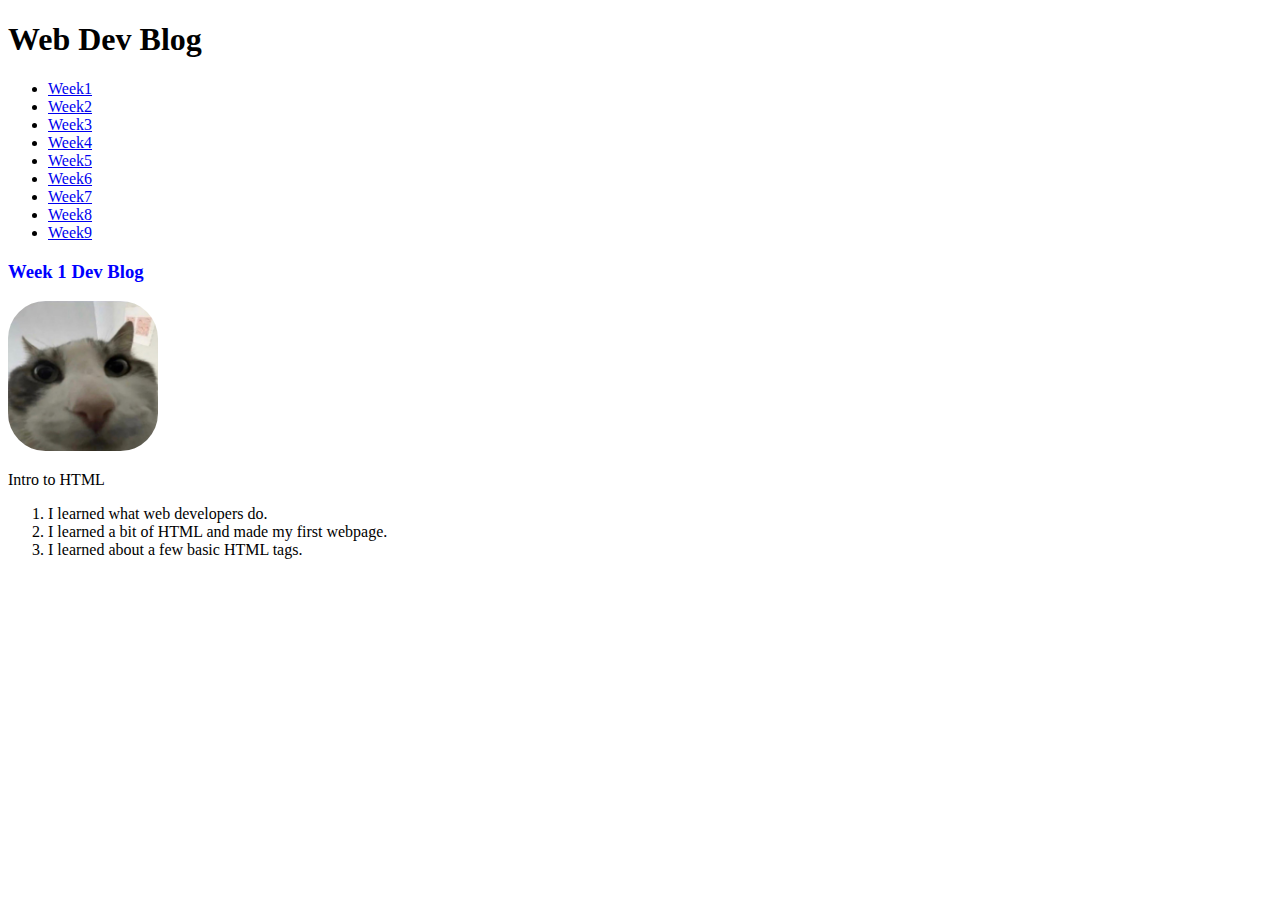
==== commit 3e00a378: "WDB Week 9" ====
--- a/index.html
+++ b/index.html
@@ -17,6 +17,7 @@
       <li><a href="week6.html">Week6</a></li>
       <li><a href="week7.html">Week7</a></li>
       <li><a href="week8.html">Week8</a></li>
+      <li><a href="week9.html">Week9</a></li>
     </ul>
   </nav>
   <article>
